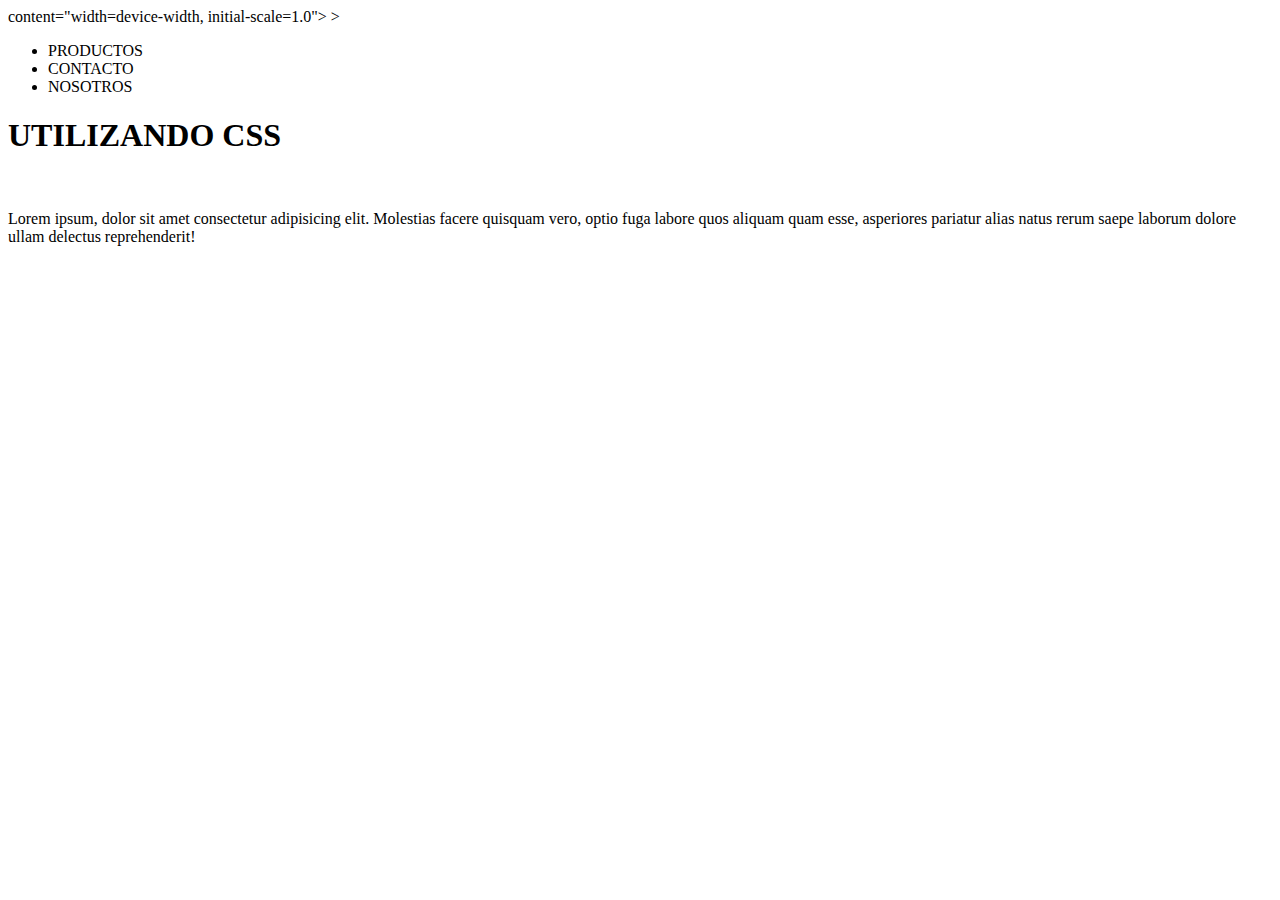
==== clase4/index.html @ 2acdd4a4 "cambio" ====
<!DOCTYPE html>
<html lang="en">
<head>
    <meta charset="utf-8">
    <meta name="viewport">
    content="width=device-width, initial-scale=1.0">
    <link rel="styleeheet"
    href="./style.css">
    <title>Usando CSS</title>
</head>
    ><body>
        <nav>
        <UL>
            <LI CLASS="ITEM MENU">PRODUCTOS</LI>
            <LI CLASS="ITEM MENU">CONTACTO</LI>
            <LI CLASS="ITEM MENU">NOSOTROS</LI>
        </UL>
        </nav>

        <h1>UTILIZANDO CSS</h1>
        <div CLASS="tarjeta">
            <IMG src=""</IMG>
                <p>Lorem ipsum, dolor sit amet consectetur adipisicing elit.<span> Molestias facere </span>quisquam vero, optio fuga labore quos aliquam quam esse, asperiores pariatur alias natus rerum saepe laborum dolore ullam delectus reprehenderit!

                </p>
        </div>

    </body>
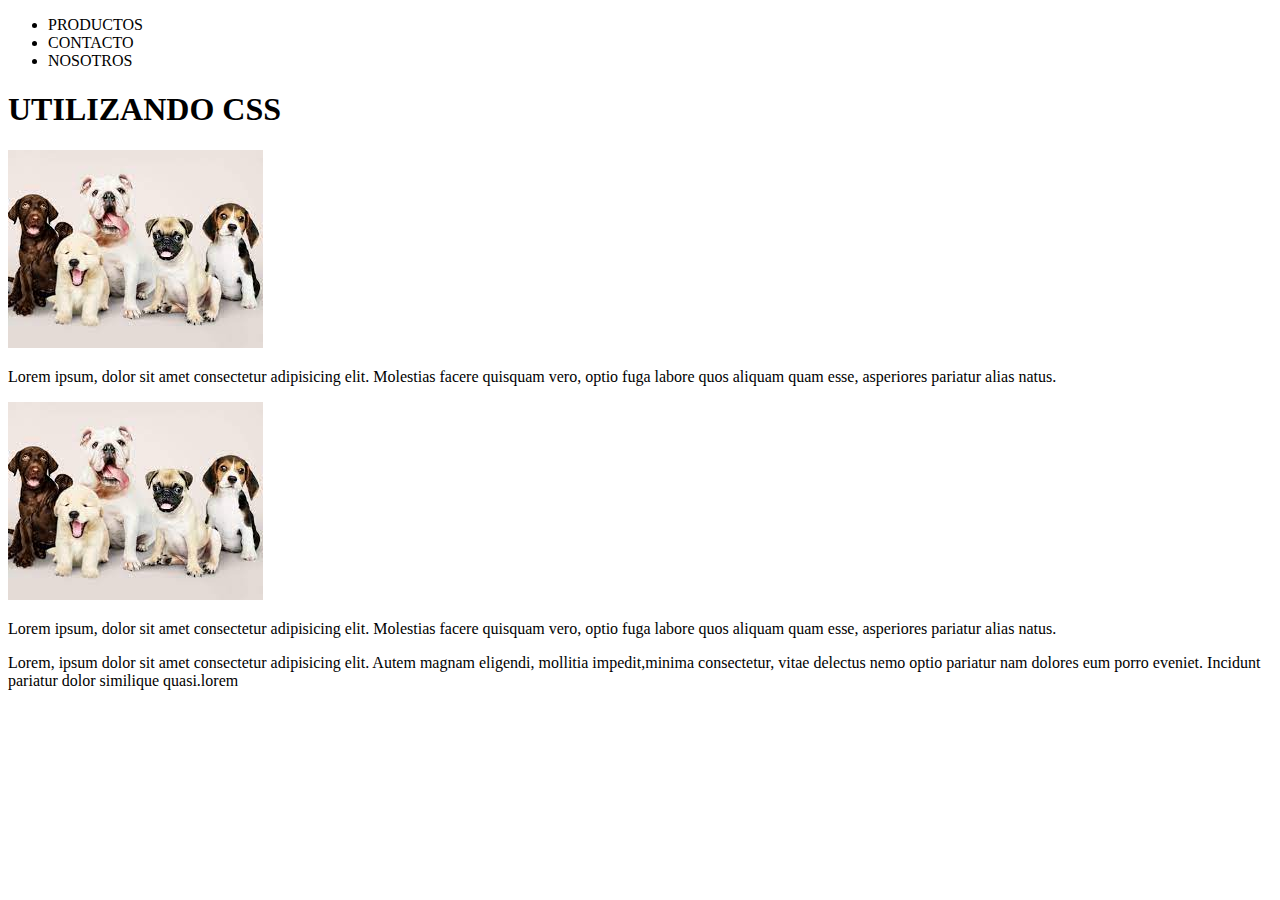
==== commit fa6f601f: "prueba" ====
--- a/clase4/index.html
+++ b/clase4/index.html
@@ -2,27 +2,34 @@
 <html lang="en">
 <head>
     <meta charset="utf-8">
-    <meta name="viewport">
-    content="width=device-width, initial-scale=1.0">
-    <link rel="styleeheet"
-    href="./style.css">
+    <meta name="viewport" content="width=device-width, initial-scale=1.0">
+    <link rel="stylesheet" href="./style.css">
+    <link rel="preconnect" href="https://fonts.googleapis.com">
+    <link rel="preconnect" href="https://fonts.gstatic.com" crossorigin>
+    <link href="https://fonts.googleapis.com/css2?family=Raleway:wght@100;600&display=swap" rel="stylesheet">
     <title>Usando CSS</title>
 </head>
-    ><body>
-        <nav>
-        <UL>
-            <LI CLASS="ITEM MENU">PRODUCTOS</LI>
-            <LI CLASS="ITEM MENU">CONTACTO</LI>
-            <LI CLASS="ITEM MENU">NOSOTROS</LI>
-        </UL>
+    <body>
+        <nav> <!--contenedores-->
+         <UL>
+            <LI CLASS="itemmenu">PRODUCTOS</LI>
+            <LI CLASS="itemmenu">CONTACTO</LI>
+            <LI CLASS="itemmenu">NOSOTROS</LI>
+         </UL>
         </nav>
 
         <h1>UTILIZANDO CSS</h1>
         <div CLASS="tarjeta">
-            <IMG src=""</IMG>
-                <p>Lorem ipsum, dolor sit amet consectetur adipisicing elit.<span> Molestias facere </span>quisquam vero, optio fuga labore quos aliquam quam esse, asperiores pariatur alias natus rerum saepe laborum dolore ullam delectus reprehenderit!
-
+            <IMG class="img-tarj" src="./IMAGENES/perritos.jpg"  alt="perritos">
+                <p>Lorem ipsum, dolor sit amet consectetur adipisicing elit.<span> Molestias facere </span>quisquam vero, optio fuga labore quos aliquam quam esse, asperiores pariatur alias natus.
                 </p>
         </div>
+        <div CLASS="tarjeta">
+            <IMG class="img-tarj" src="./IMAGENES/perritos.jpg"  alt="perritos">
+                <p>Lorem ipsum, dolor sit amet consectetur adipisicing elit.<span> Molestias facere quisquam vero</span>, optio fuga labore quos aliquam quam esse, asperiores pariatur alias natus.
+                </p>
+        </div>
+        <p>Lorem, ipsum dolor sit amet consectetur adipisicing elit. Autem magnam eligendi, mollitia impedit,<span>minima consectetur, vitae delectus nemo optio pariatur nam dolores eum porro eveniet.</span> Incidunt pariatur dolor similique quasi.lorem</p>
 
-    </body>+    </body>
+    <!--div cambiar estilos   span englobar etiq en linea-->